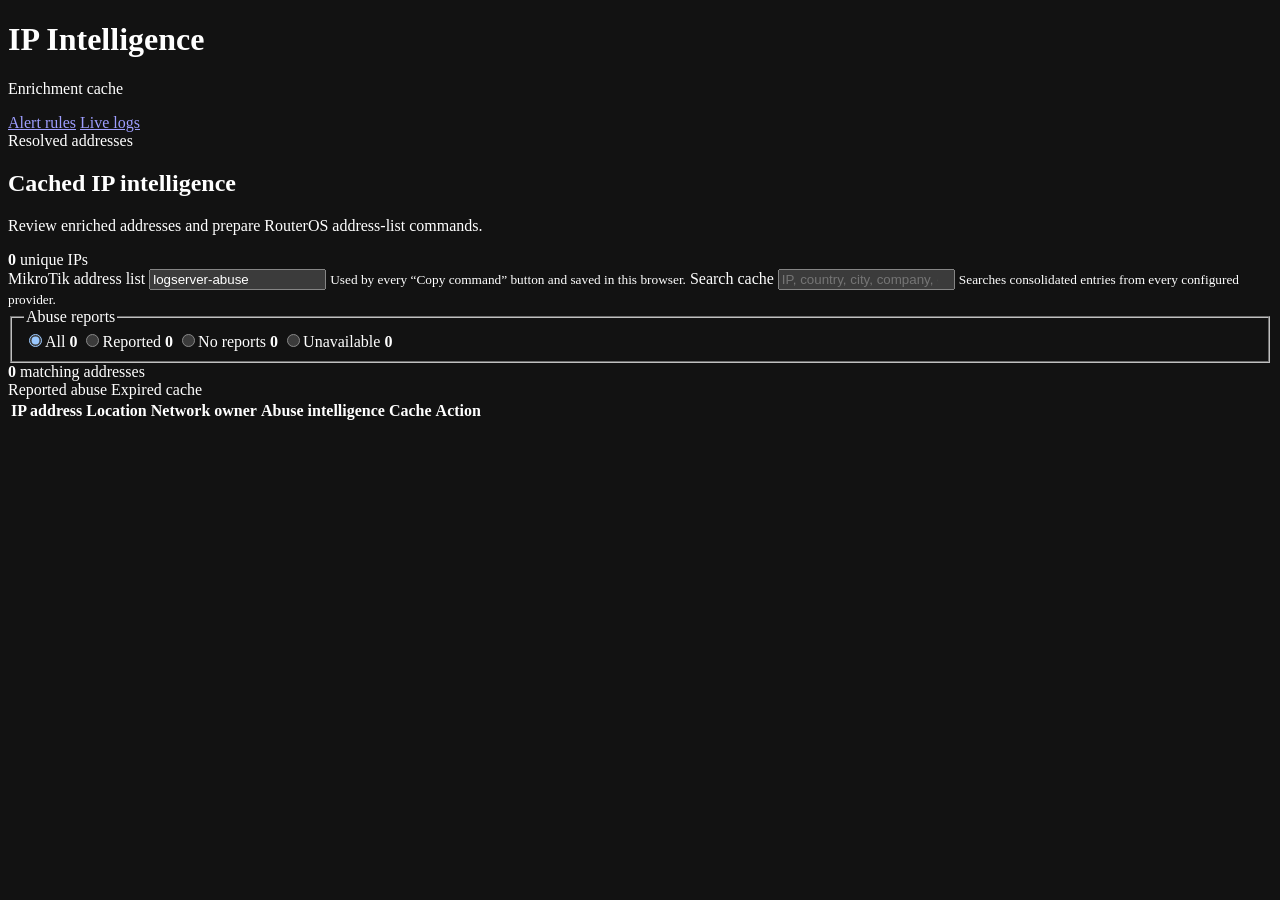
==== logserver/static/ip-intel.html @ 7601ea3c "Add page with IP stats and blocklist commands generation" ====
<!doctype html>
<html lang="en">
  <head>
    <meta charset="utf-8">
    <meta name="viewport" content="width=device-width, initial-scale=1">
    <meta name="color-scheme" content="dark">
    <title>IP Intelligence · LogServer</title>
    <link rel="stylesheet" href="/styles.css">
    <link rel="stylesheet" href="/ip-intel.css">
  </head>
  <body>
    <header class="topbar">
      <div class="brand">
        <div class="brand-mark" aria-hidden="true"><span></span><span></span><span></span></div>
        <div><h1>IP Intelligence</h1><p>Enrichment cache</p></div>
      </div>
      <nav class="page-nav" aria-label="LogServer pages">
        <a href="/manage">Alert rules</a>
        <a href="/">Live logs</a>
      </nav>
    </header>

    <main class="intel-main">
      <section class="control-card">
        <div class="section-heading">
          <div>
            <span class="eyebrow">Resolved addresses</span>
            <h2>Cached IP intelligence</h2>
            <p>Review enriched addresses and prepare RouterOS address-list commands.</p>
          </div>
          <span class="cache-total"><strong id="totalCount">0</strong> unique IPs</span>
        </div>

        <div class="controls-grid">
          <label class="intel-field">
            <span>MikroTik address list</span>
            <input id="addressList" maxlength="64" autocomplete="off" value="logserver-abuse"
                   placeholder="logserver-abuse">
            <small>Used by every “Copy command” button and saved in this browser.</small>
          </label>
          <label class="intel-field">
            <span>Search cache</span>
            <input id="cacheSearch" type="search" maxlength="200" autocomplete="off"
                   placeholder="IP, country, city, company, or abuse type">
            <small>Searches consolidated entries from every configured provider.</small>
          </label>
        </div>

        <fieldset class="abuse-filters">
          <legend>Abuse reports</legend>
          <label><input type="radio" name="abuse" value="all" checked><span>All <b id="allCount">0</b></span></label>
          <label><input type="radio" name="abuse" value="reported"><span>Reported <b id="reportedCount">0</b></span></label>
          <label><input type="radio" name="abuse" value="clean"><span>No reports <b id="cleanCount">0</b></span></label>
          <label><input type="radio" name="abuse" value="unavailable"><span>Unavailable <b id="unavailableCount">0</b></span></label>
        </fieldset>
        <div id="pageError" class="page-error" hidden></div>
      </section>

      <section class="cache-panel">
        <div class="cache-toolbar">
          <div><strong id="filteredCount">0</strong> matching addresses</div>
          <div class="legend"><span class="legend-dot reported"></span>Reported abuse <span class="legend-dot stale"></span>Expired cache</div>
        </div>
        <div class="intel-table-wrap">
          <table class="intel-table">
            <thead>
              <tr>
                <th>IP address</th>
                <th>Location</th>
                <th>Network owner</th>
                <th>Abuse intelligence</th>
                <th>Cache</th>
                <th><span class="visually-hidden">Action</span></th>
              </tr>
            </thead>
            <tbody id="ipRows"></tbody>
          </table>
          <div id="emptyState" class="intel-empty" hidden>
            <div>⌁</div>
            <h2>No matching addresses</h2>
            <p>Try a different search or abuse-report filter.</p>
          </div>
        </div>
        <button id="loadMore" class="load-more" type="button" hidden>Load more addresses</button>
      </section>
    </main>

    <template id="ipRowTemplate">
      <tr>
        <td><code class="ip-address"></code></td>
        <td><div class="location-primary"></div><small class="location-city"></small></td>
        <td><div class="company"></div></td>
        <td>
          <span class="abuse-badge"></span>
          <div class="abuse-summary"></div>
          <small class="abuse-date"></small>
        </td>
        <td>
          <div class="provider-list"></div>
          <small class="cache-date"></small>
          <small class="cache-error"></small>
        </td>
        <td class="copy-cell"><button class="copy-command" type="button">Copy command</button></td>
      </tr>
    </template>

    <div id="toast" class="toast" role="status" hidden></div>
    <script src="/ip-intel.js" defer></script>
  </body>
</html>
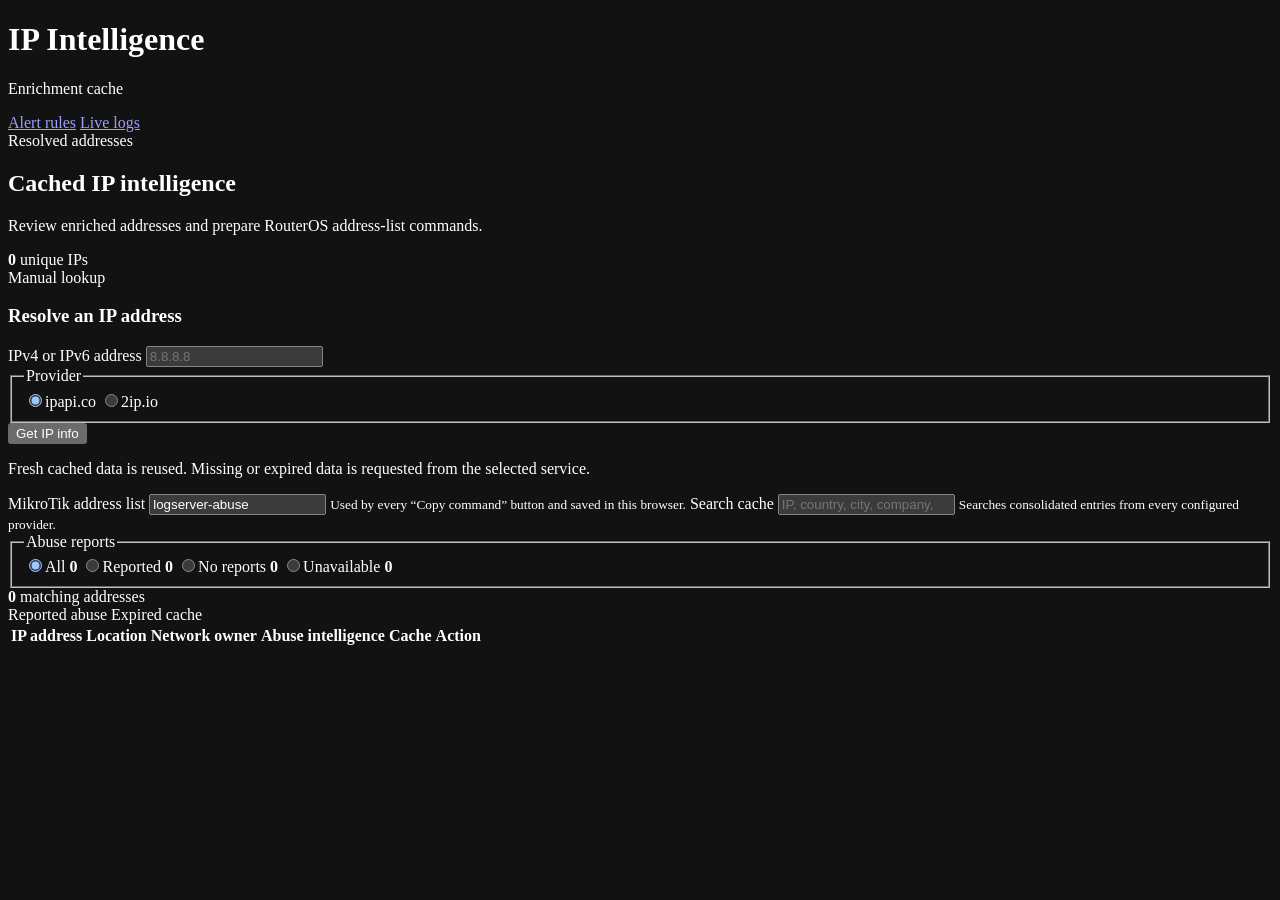
==== commit cb9d7a96: "add manual search on ip-intelligence page" ====
--- a/logserver/static/ip-intel.html
+++ b/logserver/static/ip-intel.html
@@ -30,6 +30,41 @@
           </div>
           <span class="cache-total"><strong id="totalCount">0</strong> unique IPs</span>
         </div>
+
+        <form id="manualLookup" class="manual-lookup">
+          <div class="lookup-heading">
+            <div>
+              <span class="eyebrow">Manual lookup</span>
+              <h3>Resolve an IP address</h3>
+            </div>
+            <span id="lookupStatus" class="lookup-status" aria-live="polite"></span>
+          </div>
+          <div class="lookup-grid">
+            <label class="intel-field lookup-address">
+              <span>IPv4 or IPv6 address</span>
+              <input id="lookupIp" required maxlength="64" autocomplete="off" spellcheck="false"
+                     placeholder="8.8.8.8">
+            </label>
+            <fieldset class="choice-group">
+              <legend>Provider</legend>
+              <div class="choice-pills">
+                <label><input type="radio" name="lookupProvider" value="ipapi" checked><span>ipapi.co</span></label>
+                <label><input type="radio" name="lookupProvider" value="2ip"><span>2ip.io</span></label>
+              </div>
+            </fieldset>
+            <fieldset id="lookupLanguage" class="choice-group" hidden>
+              <legend>2ip language</legend>
+              <div class="choice-pills compact">
+                <label><input type="radio" name="lookupLanguage" value="en" checked><span>EN</span></label>
+                <label><input type="radio" name="lookupLanguage" value="ua"><span>UA</span></label>
+                <label><input type="radio" name="lookupLanguage" value="de"><span>DE</span></label>
+                <label><input type="radio" name="lookupLanguage" value="ru"><span>RU</span></label>
+              </div>
+            </fieldset>
+            <button id="lookupButton" class="lookup-button" type="submit">Get IP info</button>
+          </div>
+          <p class="lookup-note">Fresh cached data is reused. Missing or expired data is requested from the selected service.</p>
+        </form>
 
         <div class="controls-grid">
           <label class="intel-field">
